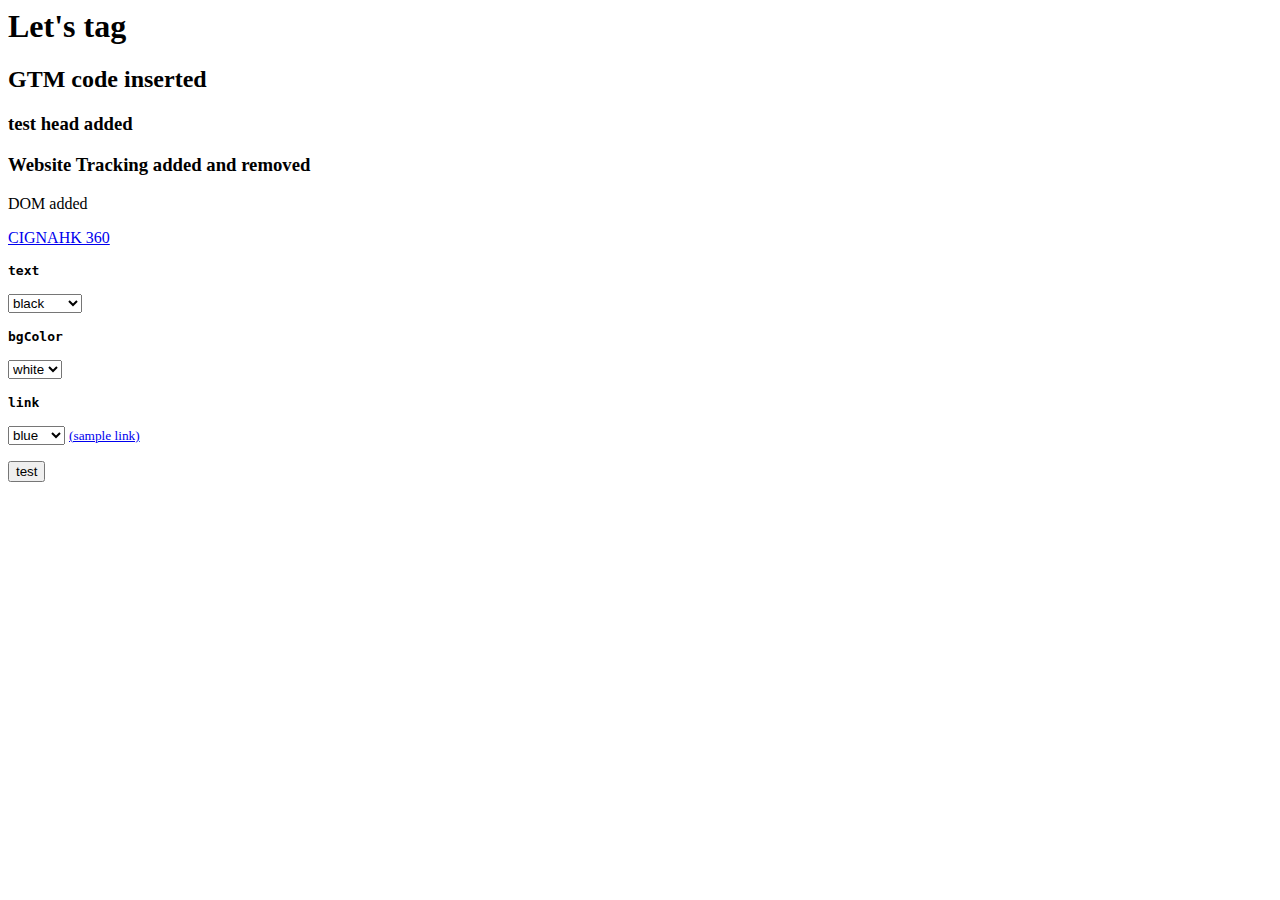
==== index.html @ 7221c7f2 "Update index.html" ====
<html>
  <head>
<!-- Google Tag Manager -->
<script>(function(w,d,s,l,i){w[l]=w[l]||[];w[l].push({'gtm.start':
new Date().getTime(),event:'gtm.js'});var f=d.getElementsByTagName(s)[0],
j=d.createElement(s),dl=l!='dataLayer'?'&l='+l:'';j.async=true;j.src=
'https://www.googletagmanager.com/gtm.js?id='+i+dl;f.parentNode.insertBefore(j,f);
})(window,document,'script','dataLayer','GTM-WJ4P7XC');</script>
<!-- End Google Tag Manager -->
<script type="application/javascript">
    function setBodyAttr(attr, value){
      if (document.body) eval('document.body.'+attr+'="'+value+'"');
      else notSupported();
    }
 </script>
    <style>
div {
  style="margin: .5in; height: 400;border: 1px solid #4CAF50;"
}
      </style>
  <title>
    Test for GA360
  </title>
  </head>
  <body>
<!-- Google Tag Manager (noscript) -->
<noscript><iframe src="https://www.googletagmanager.com/ns.html?id=GTM-WJ4P7XC"
height="0" width="0" style="display:none;visibility:hidden"></iframe></noscript>
<!-- End Google Tag Manager (noscript) -->
    <h1> Let's tag </h1>
    <h2> GTM code inserted </h2>
    <h3> test head added</h3>
    <h3> Website Tracking added and removed</h3>
    <p> DOM added </p>
    <a href="https://www.cigna.com.hk/zh-hant/health-wellness/360-well-being">CIGNAHK 360</a>
    <div> 
      <p><b><tt>text</tt></b></p> 
      <form> 
        <select onChange="setBodyAttr('text',
        this.options[this.selectedIndex].value);"> 
          <option value="black">black 
          <option value="darkblue">darkblue 
        </select>
        <p><b><tt>bgColor</tt></b></p>
        <select onChange="setBodyAttr('bgColor',
        this.options[this.selectedIndex].value);"> 
          <option value="white">white 
          <option value="lightgrey">gray
        </select>
        <p><b><tt>link</tt></b></p> 
        <select onChange="setBodyAttr('link',
        this.options[this.selectedIndex].value);">
          <option value="blue">blue
          <option value="green">green
        </select>  <small>
        <a href="http://www.brownhen.com/dom_api_top.html" id="sample">
        (sample link)</a></small><br>
      </form>
      <form>
        <input type="button" value="test" onclick="ver()" />
      </form>
    </div>
  </body>
  
</html>
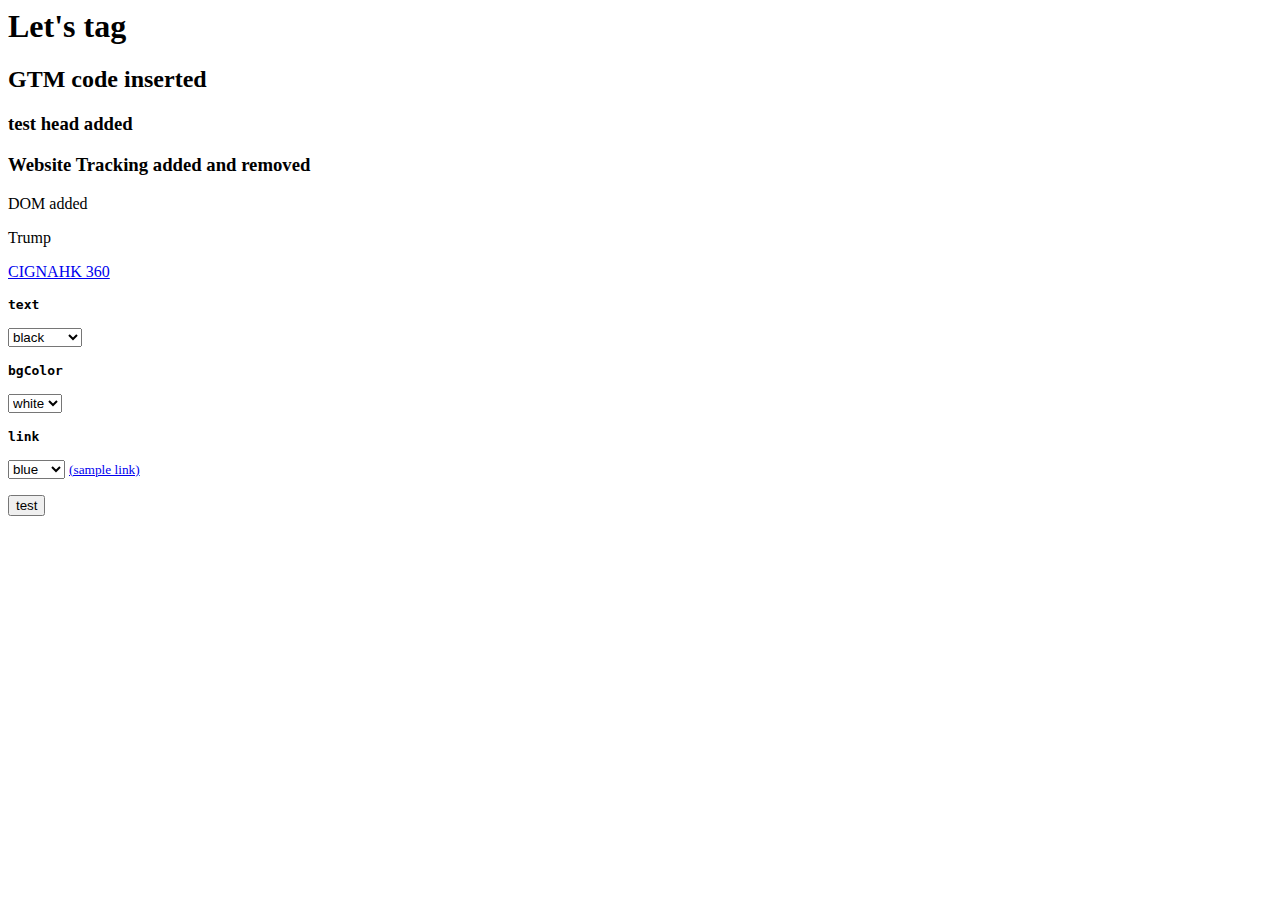
==== commit c3abf101: "Update index.html" ====
--- a/index.html
+++ b/index.html
@@ -32,6 +32,7 @@
     <h3> test head added</h3>
     <h3> Website Tracking added and removed</h3>
     <p> DOM added </p>
+    <p> Trump </p>
     <a href="https://www.cigna.com.hk/zh-hant/health-wellness/360-well-being">CIGNAHK 360</a>
     <div> 
       <p><b><tt>text</tt></b></p> 
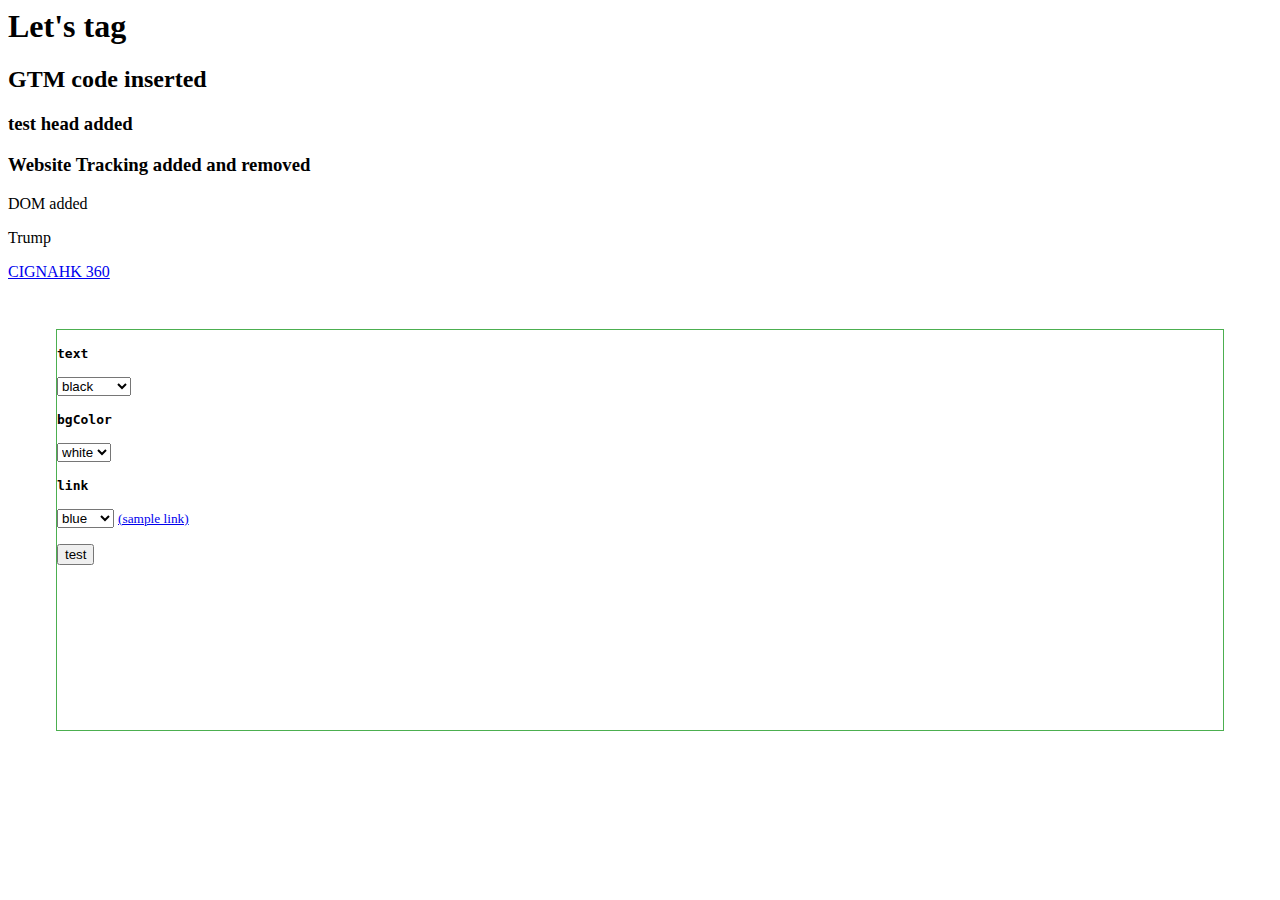
==== commit d3cf6ed5: "Update index.html" ====
--- a/index.html
+++ b/index.html
@@ -12,12 +12,7 @@
       if (document.body) eval('document.body.'+attr+'="'+value+'"');
       else notSupported();
     }
- </script>
-    <style>
-div {
-  style="margin: .5in; height: 400;border: 1px solid #4CAF50;"
-}
-      </style>
+ </script> 
   <title>
     Test for GA360
   </title>
@@ -34,7 +29,7 @@
     <p> DOM added </p>
     <p> Trump </p>
     <a href="https://www.cigna.com.hk/zh-hant/health-wellness/360-well-being">CIGNAHK 360</a>
-    <div> 
+    <div style="margin: .5in; height: 400;border: 1px solid #4CAF50;"> 
       <p><b><tt>text</tt></b></p> 
       <form> 
         <select onChange="setBodyAttr('text',
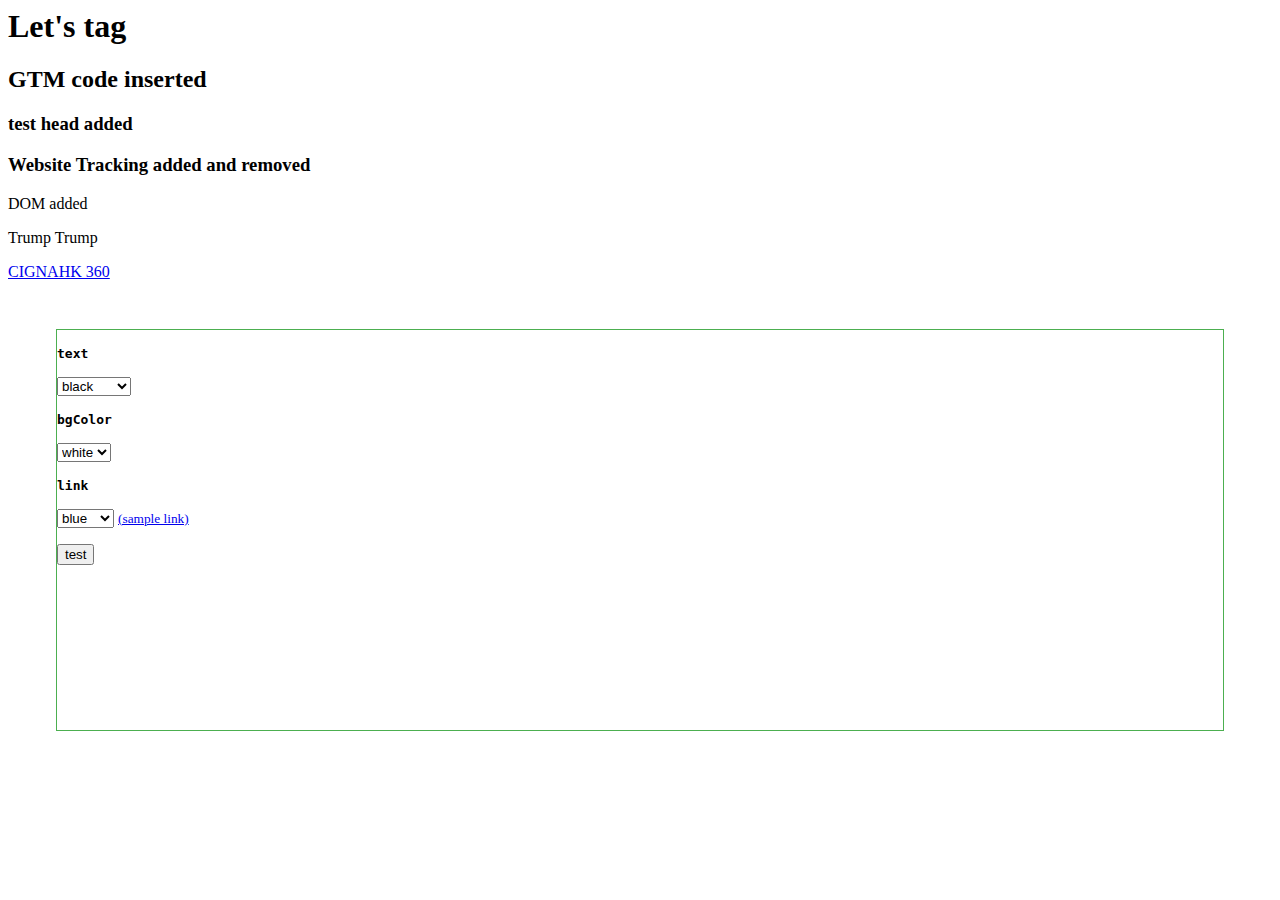
==== commit 87e609f2: "Update index.html" ====
--- a/index.html
+++ b/index.html
@@ -27,7 +27,7 @@
     <h3> test head added</h3>
     <h3> Website Tracking added and removed</h3>
     <p> DOM added </p>
-    <p> Trump </p>
+    <p> Trump Trump</p>
     <a href="https://www.cigna.com.hk/zh-hant/health-wellness/360-well-being">CIGNAHK 360</a>
     <div style="margin: .5in; height: 400;border: 1px solid #4CAF50;"> 
       <p><b><tt>text</tt></b></p> 
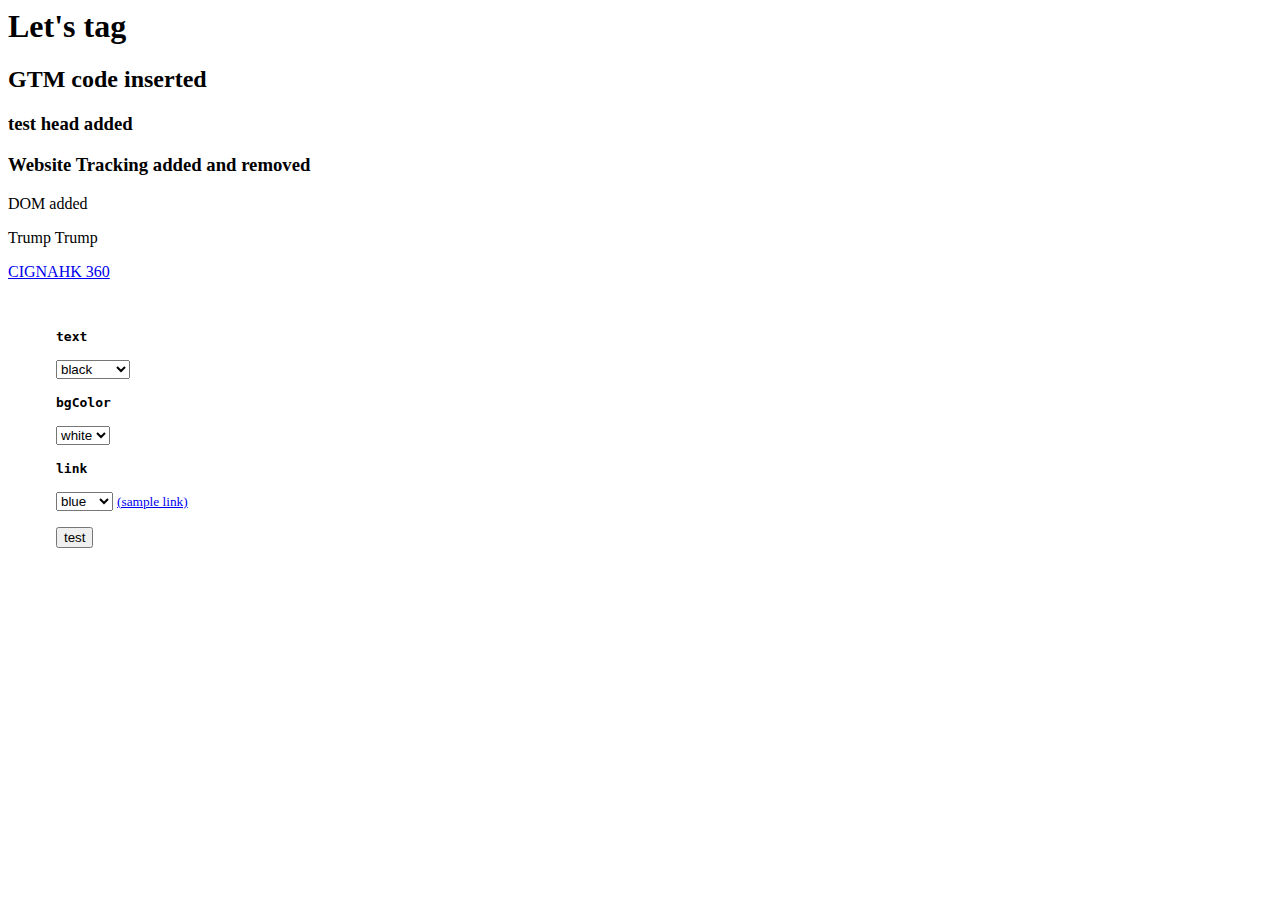
==== commit 455e0294: "Update index.html" ====
--- a/index.html
+++ b/index.html
@@ -29,7 +29,7 @@
     <p> DOM added </p>
     <p> Trump Trump</p>
     <a href="https://www.cigna.com.hk/zh-hant/health-wellness/360-well-being">CIGNAHK 360</a>
-    <div style="margin: .5in; height: 400;border: 1px solid #4CAF50;"> 
+    <div style="margin: .5in; height: 400"> 
       <p><b><tt>text</tt></b></p> 
       <form> 
         <select onChange="setBodyAttr('text',
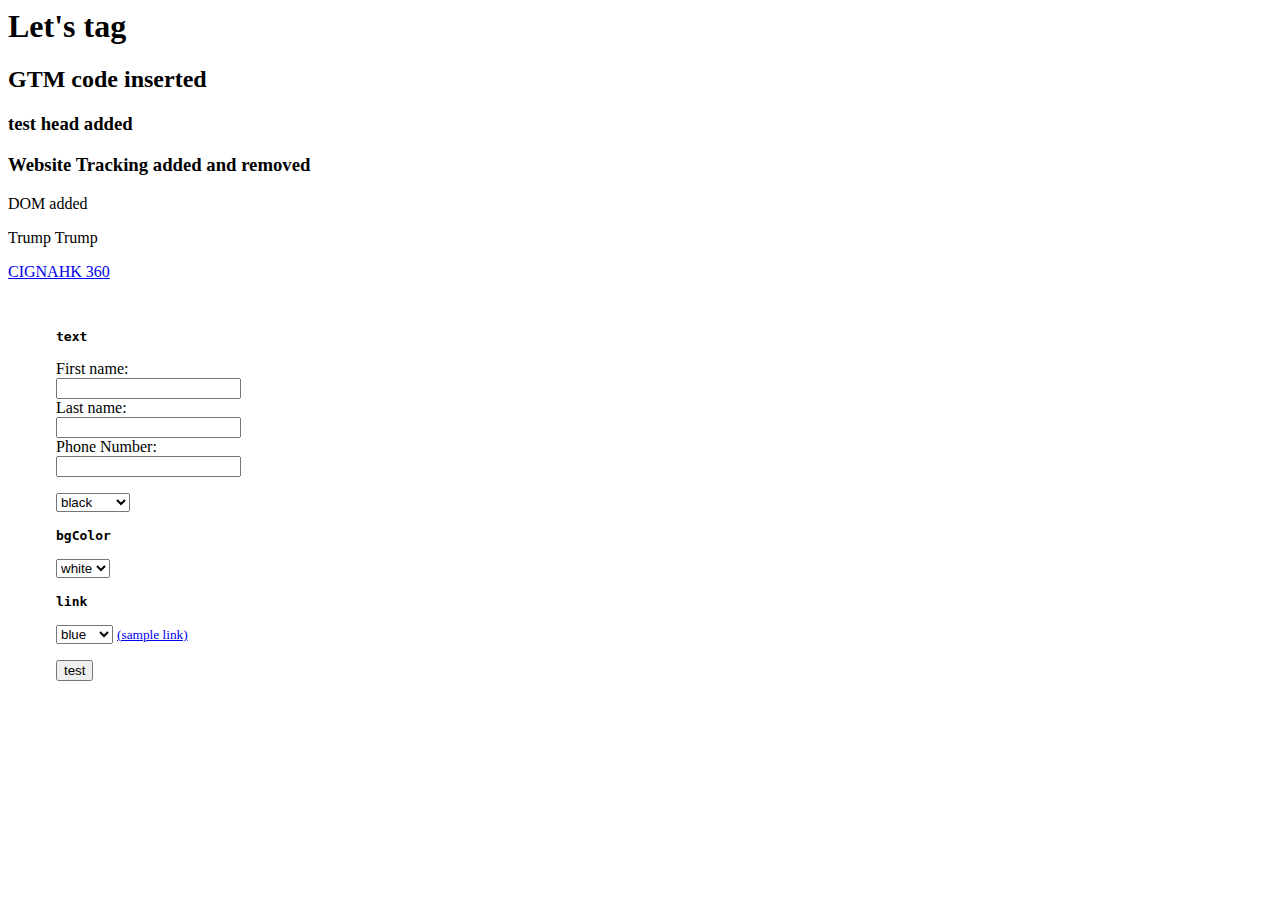
==== commit 10859201: "Update index.html" ====
--- a/index.html
+++ b/index.html
@@ -31,6 +31,14 @@
     <a href="https://www.cigna.com.hk/zh-hant/health-wellness/360-well-being">CIGNAHK 360</a>
     <div style="margin: .5in; height: 400"> 
       <p><b><tt>text</tt></b></p> 
+      <form>
+        First name:<br>
+        <input type="text" name="firstname"><br>
+        Last name:<br>
+        <input type="text" name="lastname"><br>
+        Phone Number:<br>
+        <input type="text" name="Phone No.">
+      </form>
       <form> 
         <select onChange="setBodyAttr('text',
         this.options[this.selectedIndex].value);"> 
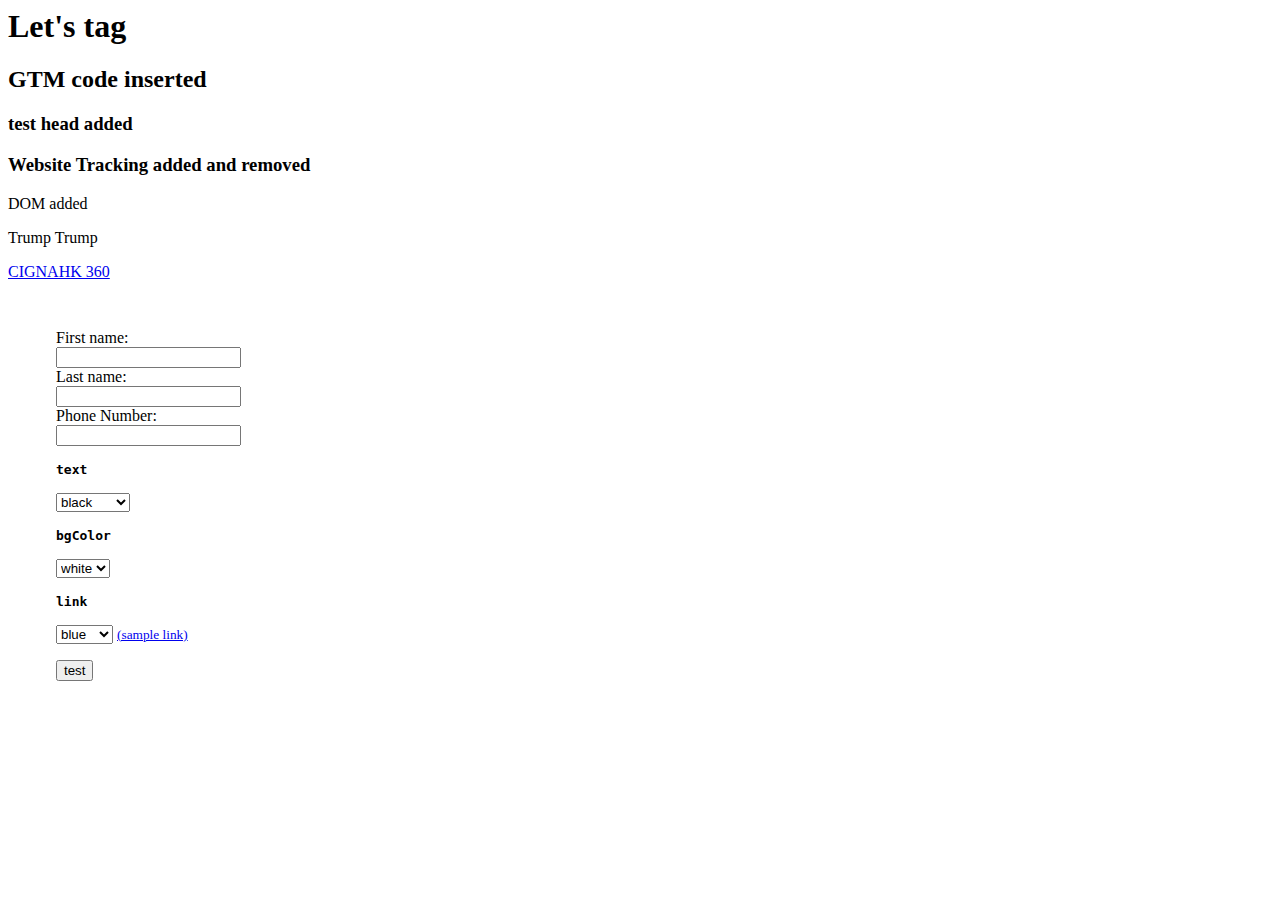
==== commit d4bf893c: "Update index.html" ====
--- a/index.html
+++ b/index.html
@@ -30,7 +30,6 @@
     <p> Trump Trump</p>
     <a href="https://www.cigna.com.hk/zh-hant/health-wellness/360-well-being">CIGNAHK 360</a>
     <div style="margin: .5in; height: 400"> 
-      <p><b><tt>text</tt></b></p> 
       <form>
         First name:<br>
         <input type="text" name="firstname"><br>
@@ -39,6 +38,7 @@
         Phone Number:<br>
         <input type="text" name="Phone No.">
       </form>
+      <p><b><tt>text</tt></b></p> 
       <form> 
         <select onChange="setBodyAttr('text',
         this.options[this.selectedIndex].value);"> 
